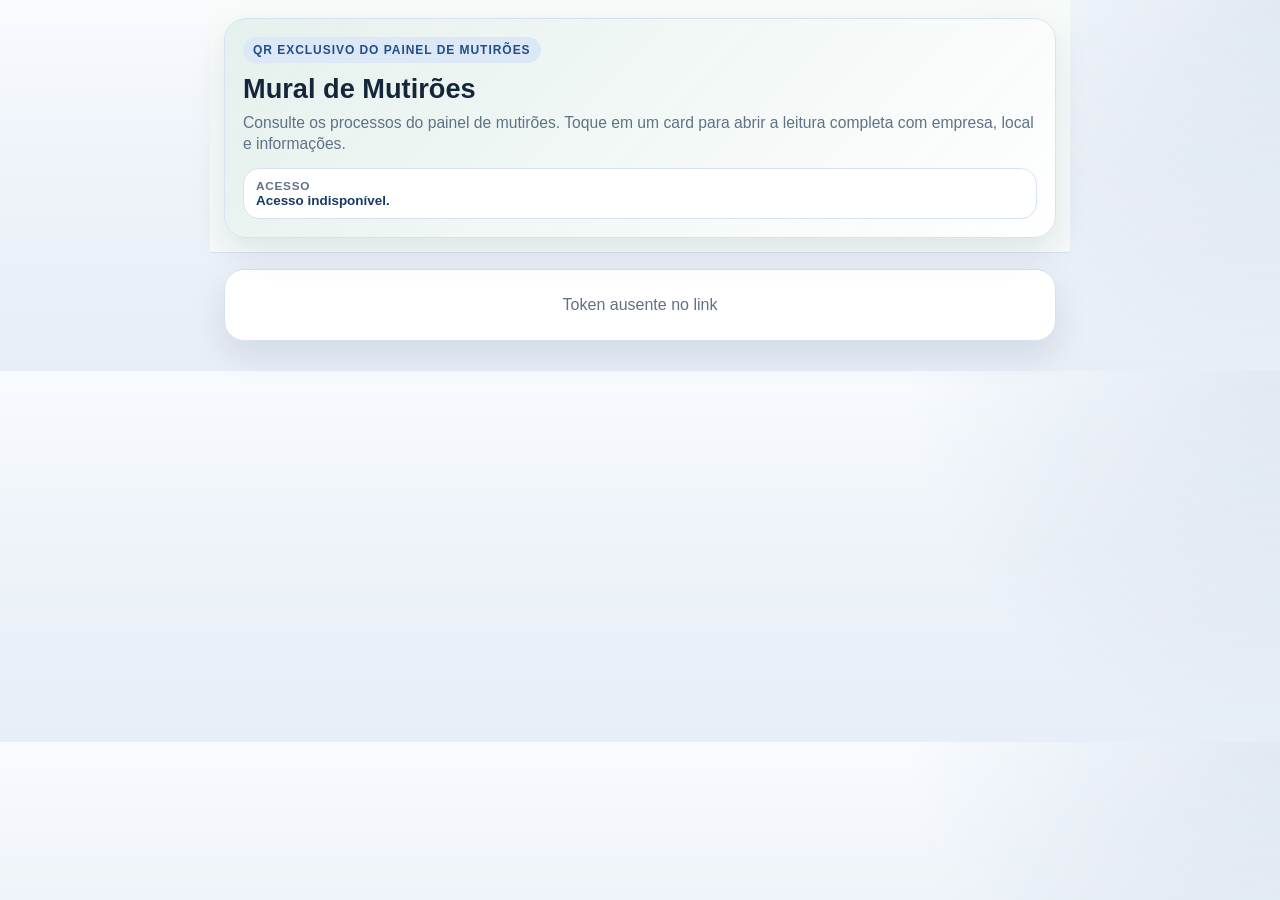
==== src/main/resources/static/mural-mutiroes.html @ e74067c9 "Update" ====
<!DOCTYPE html>
<html lang="pt-br">
<head>
  <meta charset="UTF-8">
  <meta name="viewport" content="width=device-width, initial-scale=1, viewport-fit=cover">
  <title>Mural de Mutirões</title>
  <link rel="manifest" href="/manifest.json">
  <meta name="theme-color" content="#0f7a5f">
  <link rel="apple-touch-icon" href="/logo-agencia-2026.png">
  <style>
    :root {
      --bg: #eef3f9;
      --panel: #f7faff;
      --card: #ffffff;
      --line: #d8e1ee;
      --ink: #16263a;
      --muted: #617186;
      --brand: #1f4f8a;
      --brand-deep: #163a67;
      --brand-soft: #dce8f6;
      --shadow: 0 14px 34px rgba(14, 34, 66, 0.10);
    }

    * { box-sizing: border-box; }

    body {
      margin: 0;
      font-family: "Segoe UI", Roboto, Arial, sans-serif;
      color: var(--ink);
      background:
        radial-gradient(circle at top right, rgba(31,79,138,0.10), transparent 28%),
        linear-gradient(180deg, #f8fbff 0%, var(--bg) 48%, #e7eef7 100%);
    }

    .app {
      max-width: 860px;
      margin: 0 auto;
      padding: 18px 14px 30px;
    }

    .hero {
      position: sticky;
      top: 0;
      z-index: 20;
      margin: -18px -14px 16px;
      padding: 18px 14px 14px;
      background: rgba(247, 251, 249, 0.92);
      backdrop-filter: blur(10px);
      border-bottom: 1px solid var(--line);
    }

    .hero-card {
      background: linear-gradient(135deg, rgba(15,122,95,0.08), rgba(255,255,255,0.95));
      border: 1px solid var(--line);
      border-radius: 22px;
      padding: 18px;
      box-shadow: var(--shadow);
    }

    .eyebrow {
      display: inline-flex;
      align-items: center;
      gap: 8px;
      font-size: 0.75rem;
      font-weight: 800;
      letter-spacing: 0.08em;
      text-transform: uppercase;
      color: var(--brand);
      background: var(--brand-soft);
      border-radius: 999px;
      padding: 6px 10px;
    }

    .title {
      margin: 12px 0 8px;
      font-size: 1.7rem;
      line-height: 1.05;
      font-weight: 900;
    }

    .subtitle {
      margin: 0;
      color: var(--muted);
      font-size: 0.98rem;
      line-height: 1.35;
    }

    .hero-meta {
      margin-top: 14px;
      display: grid;
      grid-template-columns: 1fr;
      gap: 10px;
    }

    .meta-chip {
      display: flex;
      align-items: center;
      justify-content: space-between;
      gap: 12px;
      border: 1px solid var(--line);
      border-radius: 16px;
      background: #fff;
      padding: 10px 12px;
    }

    .meta-label {
      font-size: 0.74rem;
      font-weight: 800;
      text-transform: uppercase;
      letter-spacing: 0.06em;
      color: var(--muted);
    }

    .status {
      text-align: right;
      color: var(--brand-deep);
      font-size: 0.84rem;
      font-weight: 700;
    }

    .list {
      display: grid;
      gap: 14px;
    }

    .card {
      background: var(--card);
      border: 1px solid var(--line);
      border-left: 7px solid var(--brand);
      border-radius: 20px;
      padding: 16px;
      box-shadow: var(--shadow);
      cursor: pointer;
      transition: transform 0.16s ease, box-shadow 0.16s ease, border-color 0.16s ease;
    }

    .card:active {
      transform: scale(0.992);
    }

    .card-top {
      display: flex;
      align-items: flex-start;
      justify-content: space-between;
      gap: 14px;
      margin-bottom: 14px;
    }

    .empresa {
      margin: 0;
      font-size: 1.2rem;
      line-height: 1.1;
      font-weight: 900;
      color: #101616;
    }

    .local {
      flex: 0 0 auto;
      max-width: 42%;
      text-align: right;
      font-size: 0.78rem;
      font-weight: 800;
      letter-spacing: 0.04em;
      text-transform: uppercase;
      color: var(--brand-deep);
    }

    .preview {
      font-family: Arial, sans-serif;
      font-size: 0.96rem;
      line-height: 1.4;
      color: #203429;
      display: -webkit-box;
      -webkit-line-clamp: 4;
      -webkit-box-orient: vertical;
      overflow: hidden;
      white-space: normal;
    }

    .card-bottom {
      margin-top: 14px;
      display: flex;
      align-items: center;
      justify-content: space-between;
      gap: 12px;
    }

    .hint {
      color: var(--muted);
      font-size: 0.82rem;
      font-weight: 700;
    }

    .cta {
      color: var(--brand);
      font-size: 0.86rem;
      font-weight: 900;
      text-transform: uppercase;
      letter-spacing: 0.04em;
    }

    .empty,
    .error {
      background: #fff;
      border: 1px solid var(--line);
      border-radius: 20px;
      padding: 26px 20px;
      text-align: center;
      color: var(--muted);
      box-shadow: var(--shadow);
    }

    .sheet {
      position: fixed;
      inset: 0;
      background: rgba(8, 16, 28, 0.46);
      display: none;
      z-index: 60;
      align-items: end;
    }

    .sheet.show { display: flex; }

    .sheet-card {
      width: 100%;
      max-height: 88vh;
      overflow: auto;
      background: linear-gradient(180deg, #ffffff 0%, #f5faf7 100%);
      border-radius: 24px 24px 0 0;
      padding: 18px 16px 24px;
      box-shadow: 0 -10px 36px rgba(0,0,0,0.18);
    }

    .sheet-head {
      display: flex;
      justify-content: space-between;
      align-items: flex-start;
      gap: 14px;
      margin-bottom: 14px;
    }

    .sheet-head h2 {
      margin: 0;
      font-size: 1.35rem;
      line-height: 1.1;
      font-weight: 900;
    }

    .close {
      border: none;
      border-radius: 12px;
      background: #e6f1ec;
      color: #23473a;
      font-weight: 800;
      min-width: 82px;
      min-height: 38px;
    }

    .detail-grid {
      display: grid;
      gap: 12px;
    }

    .detail-card {
      background: #fff;
      border: 1px solid var(--line);
      border-radius: 16px;
      padding: 14px;
    }

    .label {
      color: var(--muted);
      font-size: 0.75rem;
      font-weight: 800;
      letter-spacing: 0.06em;
      text-transform: uppercase;
      margin-bottom: 6px;
    }

    .value {
      font-family: Arial, sans-serif;
      font-size: 1rem;
      line-height: 1.45;
      color: #182a21;
      white-space: pre-wrap;
    }

    .preview *,
    .value * {
      font-family: Arial, sans-serif !important;
    }
  </style>
</head>
<body>
<div class="app">
  <div class="hero">
    <div class="hero-card">
      <div class="eyebrow">QR exclusivo do painel de mutirões</div>
      <h1 class="title">Mural de Mutirões</h1>
      <p class="subtitle">Consulte os processos do painel de mutirões. Toque em um card para abrir a leitura completa com empresa, local e informações.</p>
      <div class="hero-meta">
        <div class="meta-chip">
          <div>
            <div class="meta-label">Acesso</div>
            <div class="status" id="status">Validando acesso...</div>
          </div>
        </div>
      </div>
    </div>
  </div>

  <main id="content"></main>
</div>

<div class="sheet" id="sheet">
  <div class="sheet-card">
    <div class="sheet-head">
      <h2 id="sheetTitle"></h2>
      <button class="close" id="sheetClose">Fechar</button>
    </div>
    <div id="sheetBody"></div>
  </div>
</div>

<script>
  const MODULO = "MUTIROES";
  const contentEl = document.getElementById("content");
  const statusEl = document.getElementById("status");
  const sheetEl = document.getElementById("sheet");
  const sheetBodyEl = document.getElementById("sheetBody");
  const sheetTitleEl = document.getElementById("sheetTitle");
  let dataAtual = null;
  let expiraEm = 0;
  let sessionToken = null;

  function hexToRgb(hex) {
    const value = (hex || "").replace("#", "");
    if (value.length !== 6) return null;
    return {
      r: parseInt(value.slice(0, 2), 16),
      g: parseInt(value.slice(2, 4), 16),
      b: parseInt(value.slice(4, 6), 16)
    };
  }

  function mixColor(hex, targetHex, weight) {
    const a = hexToRgb(hex);
    const b = hexToRgb(targetHex);
    if (!a || !b) return hex;
    const mix = (x, y) => Math.round(x + (y - x) * weight);
    const toHex = (n) => n.toString(16).padStart(2, "0");
    return `#${toHex(mix(a.r, b.r))}${toHex(mix(a.g, b.g))}${toHex(mix(a.b, b.b))}`;
  }

  function aplicarTemaMutirao(cor) {
    const tema = /^#[0-9a-fA-F]{6}$/.test(cor || "") ? cor : "#1f4f8a";
    document.documentElement.style.setProperty("--brand", tema);
    document.documentElement.style.setProperty("--brand-deep", mixColor(tema, "#000000", 0.25));
    document.documentElement.style.setProperty("--brand-soft", mixColor(tema, "#ffffff", 0.86));
    document.documentElement.style.setProperty("--bg", mixColor(tema, "#ffffff", 0.93));
    document.documentElement.style.setProperty("--panel", mixColor(tema, "#ffffff", 0.96));
    document.documentElement.style.setProperty("--line", mixColor(tema, "#ffffff", 0.84));
  }

  function escaparHtml(valor) {
    return (valor || "")
      .replace(/&/g, "&amp;")
      .replace(/</g, "&lt;")
      .replace(/>/g, "&gt;");
  }

  function sanitizeRichHtml(html) {
    const root = document.createElement("div");
    root.innerHTML = html || "";

    function walk(node) {
      if (node.nodeType === Node.TEXT_NODE) {
        return escaparHtml(node.textContent || "");
      }

      if (node.nodeType !== Node.ELEMENT_NODE) {
        return "";
      }

      const tag = node.tagName.toLowerCase();
      const children = Array.from(node.childNodes).map(walk).join("");
      const fontWeight = (node.style && node.style.fontWeight ? node.style.fontWeight : "").toLowerCase();
      const isBold = tag === "b" || tag === "strong" || fontWeight === "bold" || Number(fontWeight) >= 600;

      if (tag === "br") {
        return "<br>";
      }

      if (tag === "div" || tag === "p") {
        return children ? `${children}<br>` : "";
      }

      if (isBold) {
        return `<strong>${children}</strong>`;
      }

      return children;
    }

    const sanitized = Array.from(root.childNodes).map(walk).join("");
    return sanitized.replace(/(<br>\s*)+$/i, "") || "-";
  }

  function formatarTextoPlano(html) {
    const temp = document.createElement("div");
    temp.innerHTML = html || "";
    return (temp.textContent || temp.innerText || "").trim();
  }

  function formatarDataHora(epochSeconds) {
    if (!epochSeconds) return "-";
    return new Date(epochSeconds * 1000).toLocaleString("pt-BR");
  }

  function statusSessao() {
    if (!expiraEm) return;
    const agora = Math.floor(Date.now() / 1000);
    const restante = Math.max(0, expiraEm - agora);
    const min = Math.floor(restante / 60);
    const sec = restante % 60;
    statusEl.textContent = `Ativo até ${formatarDataHora(expiraEm)} (${min}m ${sec}s)`;
  }

  function abrirDetalhes(vaga) {
    sheetTitleEl.textContent = vaga.empresa || "Mutirão";
    sheetBodyEl.innerHTML = `
      <div class="detail-grid">
        <div class="detail-card">
          <div class="label">Empresa</div>
          <div class="value">${escaparHtml(vaga.empresa || "-")}</div>
        </div>
        <div class="detail-card">
          <div class="label">Local</div>
          <div class="value">${escaparHtml(vaga.local || "-")}</div>
        </div>
        <div class="detail-card">
          <div class="label">Informações</div>
          <div class="value">${sanitizeRichHtml(vaga.atribuicoes || "-")}</div>
        </div>
      </div>
    `;
    sheetEl.classList.add("show");
  }

  function renderConteudo() {
    const vagas = (dataAtual && dataAtual.vagas) || [];
    if (!vagas.length) {
      contentEl.innerHTML = "<div class='empty'>Nenhum mutirão disponível no momento.</div>";
      return;
    }

    const html = vagas.map(v => {
      const preview = formatarTextoPlano(v.atribuicoes || "-");
      return `
        <article class="card" data-id="${v.id}">
          <div class="card-top">
            <h2 class="empresa">${escaparHtml(v.empresa || "-")}</h2>
            <div class="local">${v.local ? `📍 ${escaparHtml(v.local)}` : ""}</div>
          </div>
          <div class="preview">${escaparHtml(preview || "-")}</div>
          <div class="card-bottom">
            <span class="hint">Painel exclusivo de mutirões</span>
            <span class="cta">Abrir detalhes</span>
          </div>
        </article>
      `;
    }).join("");

    contentEl.innerHTML = `<section class="list">${html}</section>`;
    contentEl.querySelectorAll(".card").forEach(el => {
      const id = Number(el.getAttribute("data-id"));
      const vaga = vagas.find(item => item.id === id);
      el.addEventListener("click", () => abrirDetalhes(vaga || {}));
    });
  }

  async function apiFetch(url) {
    return fetch(url, { method: "GET", cache: "no-store", credentials: "same-origin" });
  }

  async function carregarDados() {
    const res = await apiFetch(`/api/mural/data?t=${encodeURIComponent(sessionToken)}&m=${MODULO}`);
    if (!res.ok) throw new Error("Acesso negado");
    dataAtual = await res.json();
    if (dataAtual && dataAtual.infos) {
      aplicarTemaMutirao(dataAtual.infos.mutiraoTemaCor);
    }
    expiraEm = dataAtual.expiresAtEpochSeconds || 0;
    renderConteudo();
    statusSessao();
  }

  async function iniciarSessaoComQr(token) {
    if (!token) throw new Error("Token ausente no link");
    const res = await apiFetch(`/api/mural/session?t=${encodeURIComponent(token)}`);
    if (!res.ok) throw new Error("QR Code inválido. Escaneie novamente na TV.");
    const s = await res.json();
    sessionToken = s.token;
    expiraEm = s.expiresAtEpochSeconds || 0;
    window.history.replaceState({}, "", `${window.location.pathname}?t=${encodeURIComponent(sessionToken)}`);
  }

  async function tentarUsarSessaoAtual(token) {
    if (!token) return false;
    const res = await apiFetch(`/api/mural/validate?t=${encodeURIComponent(token)}`);
    if (!res.ok) return false;
    const v = await res.json();
    if (!v.valid) return false;
    sessionToken = token;
    expiraEm = v.expiresAtEpochSeconds || 0;
    return true;
  }

  function renderErro(msg) {
    contentEl.innerHTML = `<div class="error">${msg}</div>`;
    statusEl.textContent = "Acesso indisponível.";
  }

  document.getElementById("sheetClose").addEventListener("click", () => sheetEl.classList.remove("show"));
  sheetEl.addEventListener("click", (e) => {
    if (e.target === sheetEl) sheetEl.classList.remove("show");
  });

  (async () => {
    try {
      const tokenAtual = new URLSearchParams(window.location.search).get("t");
      const sessaoValida = await tentarUsarSessaoAtual(tokenAtual);
      if (!sessaoValida) await iniciarSessaoComQr(tokenAtual);
      await carregarDados();
      setInterval(statusSessao, 1000);
      setInterval(async () => {
        try {
          await carregarDados();
        } catch (_) {
          renderErro("Sessão expirada ou indisponível. Escaneie novamente o QR do painel de mutirões.");
        }
      }, 60000);
    } catch (e) {
      renderErro(e.message || "Não foi possível carregar o mural.");
    }
  })();
</script>
</body>
</html>
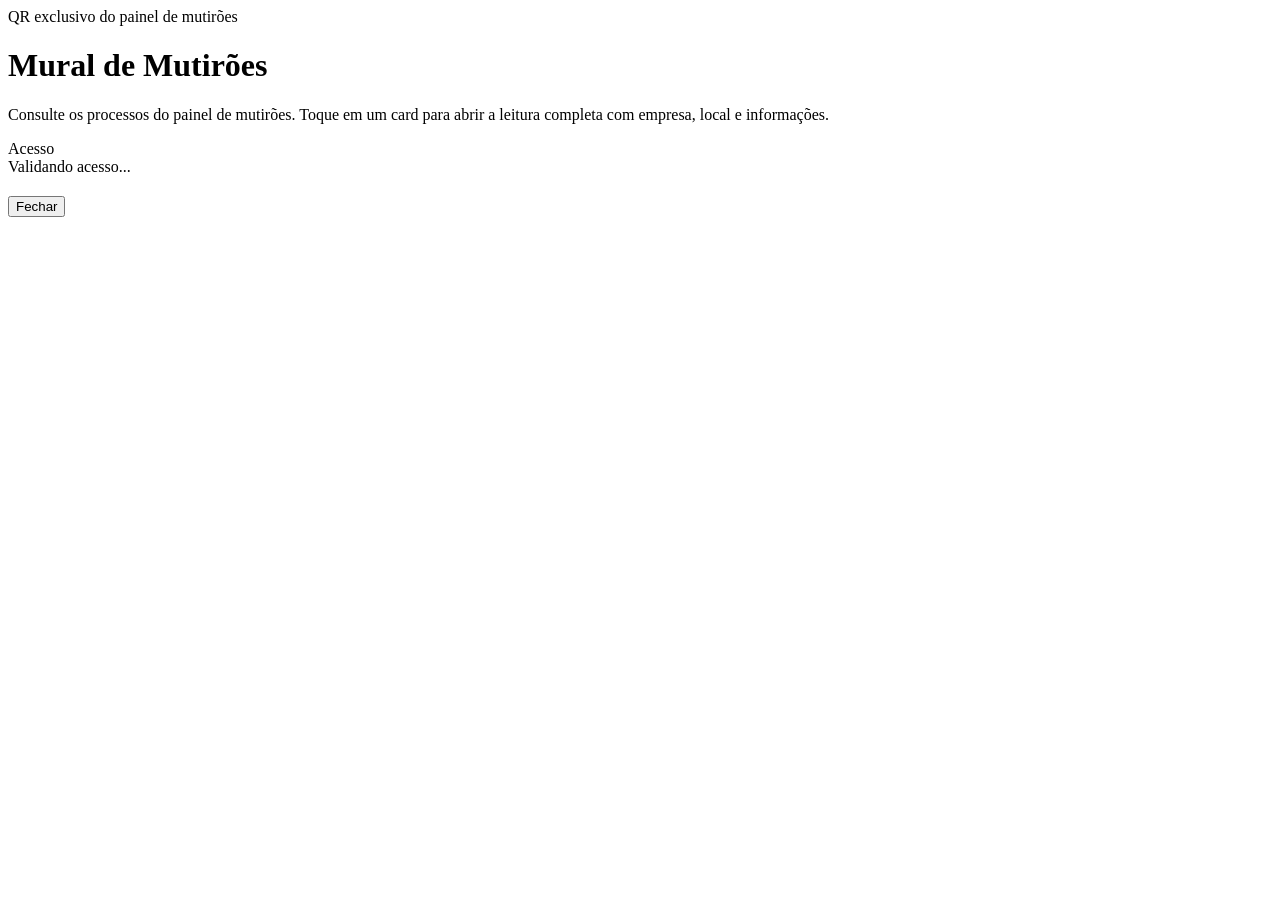
==== commit 7fc7b6da: "Código otimizado e refatorado" ====
--- a/src/main/resources/static/mural-mutiroes.html
+++ b/src/main/resources/static/mural-mutiroes.html
@@ -7,289 +7,7 @@
   <link rel="manifest" href="/manifest.json">
   <meta name="theme-color" content="#0f7a5f">
   <link rel="apple-touch-icon" href="/logo-agencia-2026.png">
-  <style>
-    :root {
-      --bg: #eef3f9;
-      --panel: #f7faff;
-      --card: #ffffff;
-      --line: #d8e1ee;
-      --ink: #16263a;
-      --muted: #617186;
-      --brand: #1f4f8a;
-      --brand-deep: #163a67;
-      --brand-soft: #dce8f6;
-      --shadow: 0 14px 34px rgba(14, 34, 66, 0.10);
-    }
-
-    * { box-sizing: border-box; }
-
-    body {
-      margin: 0;
-      font-family: "Segoe UI", Roboto, Arial, sans-serif;
-      color: var(--ink);
-      background:
-        radial-gradient(circle at top right, rgba(31,79,138,0.10), transparent 28%),
-        linear-gradient(180deg, #f8fbff 0%, var(--bg) 48%, #e7eef7 100%);
-    }
-
-    .app {
-      max-width: 860px;
-      margin: 0 auto;
-      padding: 18px 14px 30px;
-    }
-
-    .hero {
-      position: sticky;
-      top: 0;
-      z-index: 20;
-      margin: -18px -14px 16px;
-      padding: 18px 14px 14px;
-      background: rgba(247, 251, 249, 0.92);
-      backdrop-filter: blur(10px);
-      border-bottom: 1px solid var(--line);
-    }
-
-    .hero-card {
-      background: linear-gradient(135deg, rgba(15,122,95,0.08), rgba(255,255,255,0.95));
-      border: 1px solid var(--line);
-      border-radius: 22px;
-      padding: 18px;
-      box-shadow: var(--shadow);
-    }
-
-    .eyebrow {
-      display: inline-flex;
-      align-items: center;
-      gap: 8px;
-      font-size: 0.75rem;
-      font-weight: 800;
-      letter-spacing: 0.08em;
-      text-transform: uppercase;
-      color: var(--brand);
-      background: var(--brand-soft);
-      border-radius: 999px;
-      padding: 6px 10px;
-    }
-
-    .title {
-      margin: 12px 0 8px;
-      font-size: 1.7rem;
-      line-height: 1.05;
-      font-weight: 900;
-    }
-
-    .subtitle {
-      margin: 0;
-      color: var(--muted);
-      font-size: 0.98rem;
-      line-height: 1.35;
-    }
-
-    .hero-meta {
-      margin-top: 14px;
-      display: grid;
-      grid-template-columns: 1fr;
-      gap: 10px;
-    }
-
-    .meta-chip {
-      display: flex;
-      align-items: center;
-      justify-content: space-between;
-      gap: 12px;
-      border: 1px solid var(--line);
-      border-radius: 16px;
-      background: #fff;
-      padding: 10px 12px;
-    }
-
-    .meta-label {
-      font-size: 0.74rem;
-      font-weight: 800;
-      text-transform: uppercase;
-      letter-spacing: 0.06em;
-      color: var(--muted);
-    }
-
-    .status {
-      text-align: right;
-      color: var(--brand-deep);
-      font-size: 0.84rem;
-      font-weight: 700;
-    }
-
-    .list {
-      display: grid;
-      gap: 14px;
-    }
-
-    .card {
-      background: var(--card);
-      border: 1px solid var(--line);
-      border-left: 7px solid var(--brand);
-      border-radius: 20px;
-      padding: 16px;
-      box-shadow: var(--shadow);
-      cursor: pointer;
-      transition: transform 0.16s ease, box-shadow 0.16s ease, border-color 0.16s ease;
-    }
-
-    .card:active {
-      transform: scale(0.992);
-    }
-
-    .card-top {
-      display: flex;
-      align-items: flex-start;
-      justify-content: space-between;
-      gap: 14px;
-      margin-bottom: 14px;
-    }
-
-    .empresa {
-      margin: 0;
-      font-size: 1.2rem;
-      line-height: 1.1;
-      font-weight: 900;
-      color: #101616;
-    }
-
-    .local {
-      flex: 0 0 auto;
-      max-width: 42%;
-      text-align: right;
-      font-size: 0.78rem;
-      font-weight: 800;
-      letter-spacing: 0.04em;
-      text-transform: uppercase;
-      color: var(--brand-deep);
-    }
-
-    .preview {
-      font-family: Arial, sans-serif;
-      font-size: 0.96rem;
-      line-height: 1.4;
-      color: #203429;
-      display: -webkit-box;
-      -webkit-line-clamp: 4;
-      -webkit-box-orient: vertical;
-      overflow: hidden;
-      white-space: normal;
-    }
-
-    .card-bottom {
-      margin-top: 14px;
-      display: flex;
-      align-items: center;
-      justify-content: space-between;
-      gap: 12px;
-    }
-
-    .hint {
-      color: var(--muted);
-      font-size: 0.82rem;
-      font-weight: 700;
-    }
-
-    .cta {
-      color: var(--brand);
-      font-size: 0.86rem;
-      font-weight: 900;
-      text-transform: uppercase;
-      letter-spacing: 0.04em;
-    }
-
-    .empty,
-    .error {
-      background: #fff;
-      border: 1px solid var(--line);
-      border-radius: 20px;
-      padding: 26px 20px;
-      text-align: center;
-      color: var(--muted);
-      box-shadow: var(--shadow);
-    }
-
-    .sheet {
-      position: fixed;
-      inset: 0;
-      background: rgba(8, 16, 28, 0.46);
-      display: none;
-      z-index: 60;
-      align-items: end;
-    }
-
-    .sheet.show { display: flex; }
-
-    .sheet-card {
-      width: 100%;
-      max-height: 88vh;
-      overflow: auto;
-      background: linear-gradient(180deg, #ffffff 0%, #f5faf7 100%);
-      border-radius: 24px 24px 0 0;
-      padding: 18px 16px 24px;
-      box-shadow: 0 -10px 36px rgba(0,0,0,0.18);
-    }
-
-    .sheet-head {
-      display: flex;
-      justify-content: space-between;
-      align-items: flex-start;
-      gap: 14px;
-      margin-bottom: 14px;
-    }
-
-    .sheet-head h2 {
-      margin: 0;
-      font-size: 1.35rem;
-      line-height: 1.1;
-      font-weight: 900;
-    }
-
-    .close {
-      border: none;
-      border-radius: 12px;
-      background: #e6f1ec;
-      color: #23473a;
-      font-weight: 800;
-      min-width: 82px;
-      min-height: 38px;
-    }
-
-    .detail-grid {
-      display: grid;
-      gap: 12px;
-    }
-
-    .detail-card {
-      background: #fff;
-      border: 1px solid var(--line);
-      border-radius: 16px;
-      padding: 14px;
-    }
-
-    .label {
-      color: var(--muted);
-      font-size: 0.75rem;
-      font-weight: 800;
-      letter-spacing: 0.06em;
-      text-transform: uppercase;
-      margin-bottom: 6px;
-    }
-
-    .value {
-      font-family: Arial, sans-serif;
-      font-size: 1rem;
-      line-height: 1.45;
-      color: #182a21;
-      white-space: pre-wrap;
-    }
-
-    .preview *,
-    .value * {
-      font-family: Arial, sans-serif !important;
-    }
-  </style>
+  <link rel="stylesheet" href="/css/mural-mutiroes.css">
 </head>
 <body>
 <div class="app">
@@ -322,228 +40,6 @@
   </div>
 </div>
 
-<script>
-  const MODULO = "MUTIROES";
-  const contentEl = document.getElementById("content");
-  const statusEl = document.getElementById("status");
-  const sheetEl = document.getElementById("sheet");
-  const sheetBodyEl = document.getElementById("sheetBody");
-  const sheetTitleEl = document.getElementById("sheetTitle");
-  let dataAtual = null;
-  let expiraEm = 0;
-  let sessionToken = null;
-
-  function hexToRgb(hex) {
-    const value = (hex || "").replace("#", "");
-    if (value.length !== 6) return null;
-    return {
-      r: parseInt(value.slice(0, 2), 16),
-      g: parseInt(value.slice(2, 4), 16),
-      b: parseInt(value.slice(4, 6), 16)
-    };
-  }
-
-  function mixColor(hex, targetHex, weight) {
-    const a = hexToRgb(hex);
-    const b = hexToRgb(targetHex);
-    if (!a || !b) return hex;
-    const mix = (x, y) => Math.round(x + (y - x) * weight);
-    const toHex = (n) => n.toString(16).padStart(2, "0");
-    return `#${toHex(mix(a.r, b.r))}${toHex(mix(a.g, b.g))}${toHex(mix(a.b, b.b))}`;
-  }
-
-  function aplicarTemaMutirao(cor) {
-    const tema = /^#[0-9a-fA-F]{6}$/.test(cor || "") ? cor : "#1f4f8a";
-    document.documentElement.style.setProperty("--brand", tema);
-    document.documentElement.style.setProperty("--brand-deep", mixColor(tema, "#000000", 0.25));
-    document.documentElement.style.setProperty("--brand-soft", mixColor(tema, "#ffffff", 0.86));
-    document.documentElement.style.setProperty("--bg", mixColor(tema, "#ffffff", 0.93));
-    document.documentElement.style.setProperty("--panel", mixColor(tema, "#ffffff", 0.96));
-    document.documentElement.style.setProperty("--line", mixColor(tema, "#ffffff", 0.84));
-  }
-
-  function escaparHtml(valor) {
-    return (valor || "")
-      .replace(/&/g, "&amp;")
-      .replace(/</g, "&lt;")
-      .replace(/>/g, "&gt;");
-  }
-
-  function sanitizeRichHtml(html) {
-    const root = document.createElement("div");
-    root.innerHTML = html || "";
-
-    function walk(node) {
-      if (node.nodeType === Node.TEXT_NODE) {
-        return escaparHtml(node.textContent || "");
-      }
-
-      if (node.nodeType !== Node.ELEMENT_NODE) {
-        return "";
-      }
-
-      const tag = node.tagName.toLowerCase();
-      const children = Array.from(node.childNodes).map(walk).join("");
-      const fontWeight = (node.style && node.style.fontWeight ? node.style.fontWeight : "").toLowerCase();
-      const isBold = tag === "b" || tag === "strong" || fontWeight === "bold" || Number(fontWeight) >= 600;
-
-      if (tag === "br") {
-        return "<br>";
-      }
-
-      if (tag === "div" || tag === "p") {
-        return children ? `${children}<br>` : "";
-      }
-
-      if (isBold) {
-        return `<strong>${children}</strong>`;
-      }
-
-      return children;
-    }
-
-    const sanitized = Array.from(root.childNodes).map(walk).join("");
-    return sanitized.replace(/(<br>\s*)+$/i, "") || "-";
-  }
-
-  function formatarTextoPlano(html) {
-    const temp = document.createElement("div");
-    temp.innerHTML = html || "";
-    return (temp.textContent || temp.innerText || "").trim();
-  }
-
-  function formatarDataHora(epochSeconds) {
-    if (!epochSeconds) return "-";
-    return new Date(epochSeconds * 1000).toLocaleString("pt-BR");
-  }
-
-  function statusSessao() {
-    if (!expiraEm) return;
-    const agora = Math.floor(Date.now() / 1000);
-    const restante = Math.max(0, expiraEm - agora);
-    const min = Math.floor(restante / 60);
-    const sec = restante % 60;
-    statusEl.textContent = `Ativo até ${formatarDataHora(expiraEm)} (${min}m ${sec}s)`;
-  }
-
-  function abrirDetalhes(vaga) {
-    sheetTitleEl.textContent = vaga.empresa || "Mutirão";
-    sheetBodyEl.innerHTML = `
-      <div class="detail-grid">
-        <div class="detail-card">
-          <div class="label">Empresa</div>
-          <div class="value">${escaparHtml(vaga.empresa || "-")}</div>
-        </div>
-        <div class="detail-card">
-          <div class="label">Local</div>
-          <div class="value">${escaparHtml(vaga.local || "-")}</div>
-        </div>
-        <div class="detail-card">
-          <div class="label">Informações</div>
-          <div class="value">${sanitizeRichHtml(vaga.atribuicoes || "-")}</div>
-        </div>
-      </div>
-    `;
-    sheetEl.classList.add("show");
-  }
-
-  function renderConteudo() {
-    const vagas = (dataAtual && dataAtual.vagas) || [];
-    if (!vagas.length) {
-      contentEl.innerHTML = "<div class='empty'>Nenhum mutirão disponível no momento.</div>";
-      return;
-    }
-
-    const html = vagas.map(v => {
-      const preview = formatarTextoPlano(v.atribuicoes || "-");
-      return `
-        <article class="card" data-id="${v.id}">
-          <div class="card-top">
-            <h2 class="empresa">${escaparHtml(v.empresa || "-")}</h2>
-            <div class="local">${v.local ? `📍 ${escaparHtml(v.local)}` : ""}</div>
-          </div>
-          <div class="preview">${escaparHtml(preview || "-")}</div>
-          <div class="card-bottom">
-            <span class="hint">Painel exclusivo de mutirões</span>
-            <span class="cta">Abrir detalhes</span>
-          </div>
-        </article>
-      `;
-    }).join("");
-
-    contentEl.innerHTML = `<section class="list">${html}</section>`;
-    contentEl.querySelectorAll(".card").forEach(el => {
-      const id = Number(el.getAttribute("data-id"));
-      const vaga = vagas.find(item => item.id === id);
-      el.addEventListener("click", () => abrirDetalhes(vaga || {}));
-    });
-  }
-
-  async function apiFetch(url) {
-    return fetch(url, { method: "GET", cache: "no-store", credentials: "same-origin" });
-  }
-
-  async function carregarDados() {
-    const res = await apiFetch(`/api/mural/data?t=${encodeURIComponent(sessionToken)}&m=${MODULO}`);
-    if (!res.ok) throw new Error("Acesso negado");
-    dataAtual = await res.json();
-    if (dataAtual && dataAtual.infos) {
-      aplicarTemaMutirao(dataAtual.infos.mutiraoTemaCor);
-    }
-    expiraEm = dataAtual.expiresAtEpochSeconds || 0;
-    renderConteudo();
-    statusSessao();
-  }
-
-  async function iniciarSessaoComQr(token) {
-    if (!token) throw new Error("Token ausente no link");
-    const res = await apiFetch(`/api/mural/session?t=${encodeURIComponent(token)}`);
-    if (!res.ok) throw new Error("QR Code inválido. Escaneie novamente na TV.");
-    const s = await res.json();
-    sessionToken = s.token;
-    expiraEm = s.expiresAtEpochSeconds || 0;
-    window.history.replaceState({}, "", `${window.location.pathname}?t=${encodeURIComponent(sessionToken)}`);
-  }
-
-  async function tentarUsarSessaoAtual(token) {
-    if (!token) return false;
-    const res = await apiFetch(`/api/mural/validate?t=${encodeURIComponent(token)}`);
-    if (!res.ok) return false;
-    const v = await res.json();
-    if (!v.valid) return false;
-    sessionToken = token;
-    expiraEm = v.expiresAtEpochSeconds || 0;
-    return true;
-  }
-
-  function renderErro(msg) {
-    contentEl.innerHTML = `<div class="error">${msg}</div>`;
-    statusEl.textContent = "Acesso indisponível.";
-  }
-
-  document.getElementById("sheetClose").addEventListener("click", () => sheetEl.classList.remove("show"));
-  sheetEl.addEventListener("click", (e) => {
-    if (e.target === sheetEl) sheetEl.classList.remove("show");
-  });
-
-  (async () => {
-    try {
-      const tokenAtual = new URLSearchParams(window.location.search).get("t");
-      const sessaoValida = await tentarUsarSessaoAtual(tokenAtual);
-      if (!sessaoValida) await iniciarSessaoComQr(tokenAtual);
-      await carregarDados();
-      setInterval(statusSessao, 1000);
-      setInterval(async () => {
-        try {
-          await carregarDados();
-        } catch (_) {
-          renderErro("Sessão expirada ou indisponível. Escaneie novamente o QR do painel de mutirões.");
-        }
-      }, 60000);
-    } catch (e) {
-      renderErro(e.message || "Não foi possível carregar o mural.");
-    }
-  })();
-</script>
+  <script src="/js/mural-mutiroes.js"></script>
 </body>
 </html>
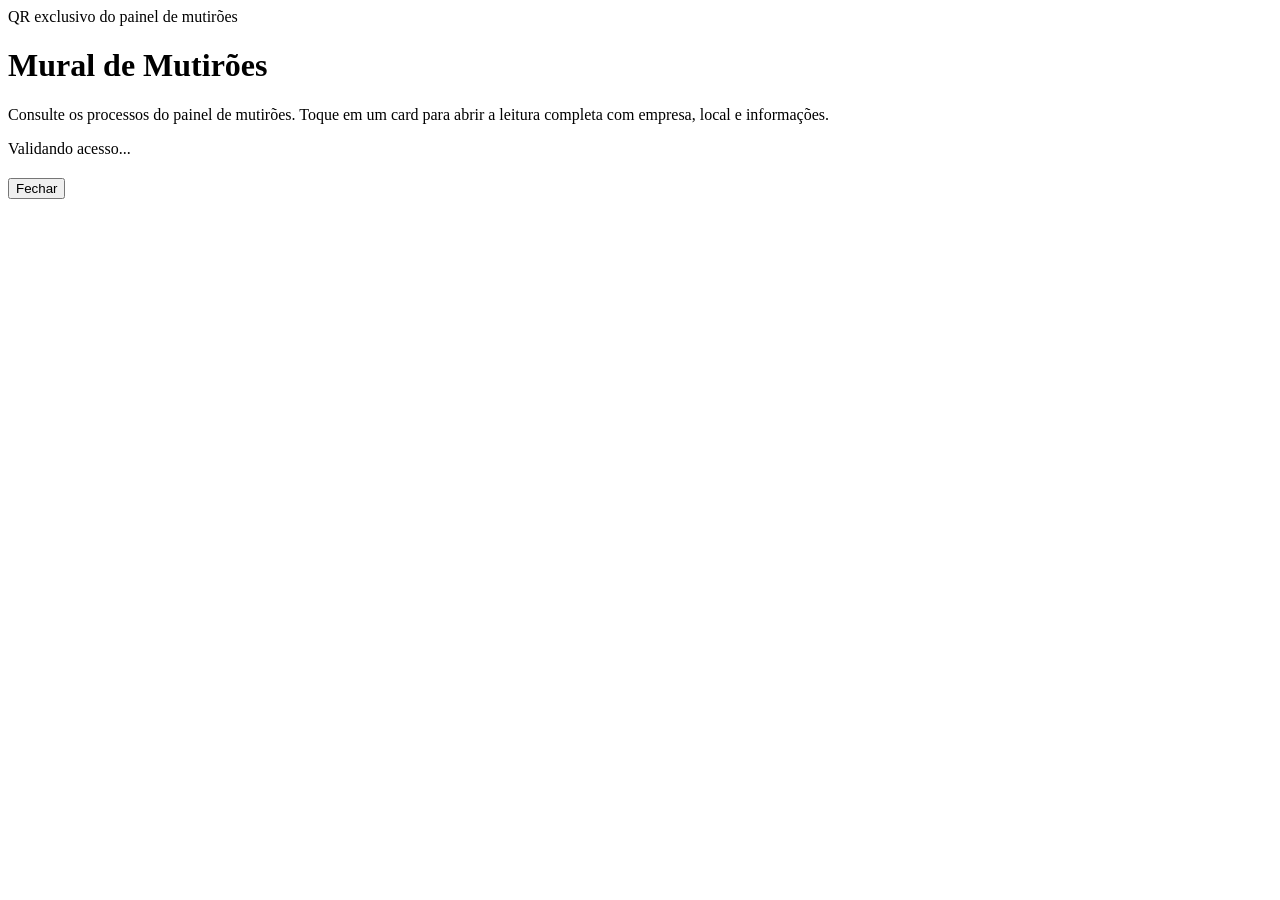
==== commit f50fe2fc: "Implementação do campo expediente" ====
--- a/src/main/resources/static/mural-mutiroes.html
+++ b/src/main/resources/static/mural-mutiroes.html
@@ -6,6 +6,7 @@
   <title>Mural de Mutirões</title>
   <link rel="manifest" href="/manifest.json">
   <meta name="theme-color" content="#0f7a5f">
+  <link rel="icon" type="image/x-icon" href="/favicon.ico?v=2">
   <link rel="apple-touch-icon" href="/logo-agencia-2026.png">
   <link rel="stylesheet" href="/css/mural-mutiroes.css">
 </head>
@@ -16,14 +17,7 @@
       <div class="eyebrow">QR exclusivo do painel de mutirões</div>
       <h1 class="title">Mural de Mutirões</h1>
       <p class="subtitle">Consulte os processos do painel de mutirões. Toque em um card para abrir a leitura completa com empresa, local e informações.</p>
-      <div class="hero-meta">
-        <div class="meta-chip">
-          <div>
-            <div class="meta-label">Acesso</div>
-            <div class="status" id="status">Validando acesso...</div>
-          </div>
-        </div>
-      </div>
+      <div class="status" id="status">Validando acesso...</div>
     </div>
   </div>
 
@@ -41,5 +35,13 @@
 </div>
 
   <script src="/js/mural-mutiroes.js"></script>
+<script>
+  if ("serviceWorker" in navigator) {
+    window.addEventListener("load", () => {
+      navigator.serviceWorker.register("/sw.js").catch(() => {});
+    });
+  }
+</script>
 </body>
 </html>
+
